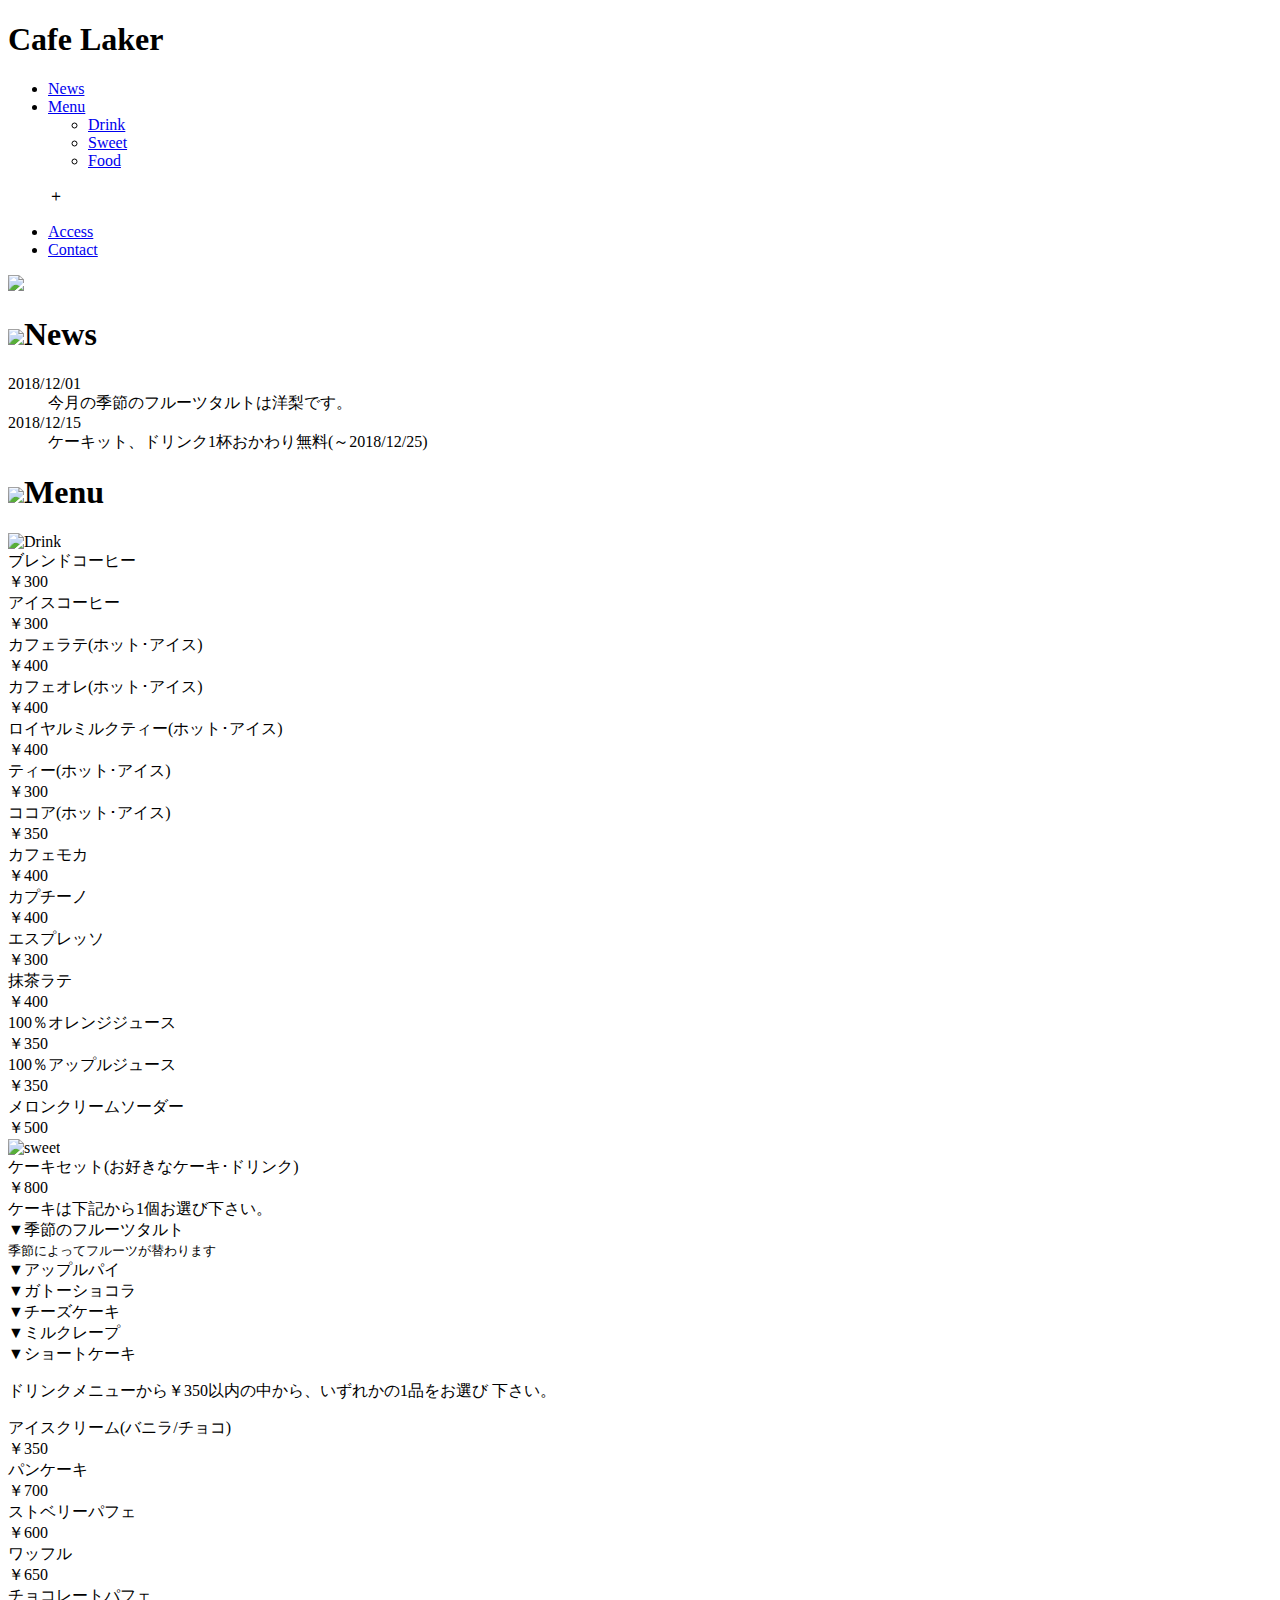
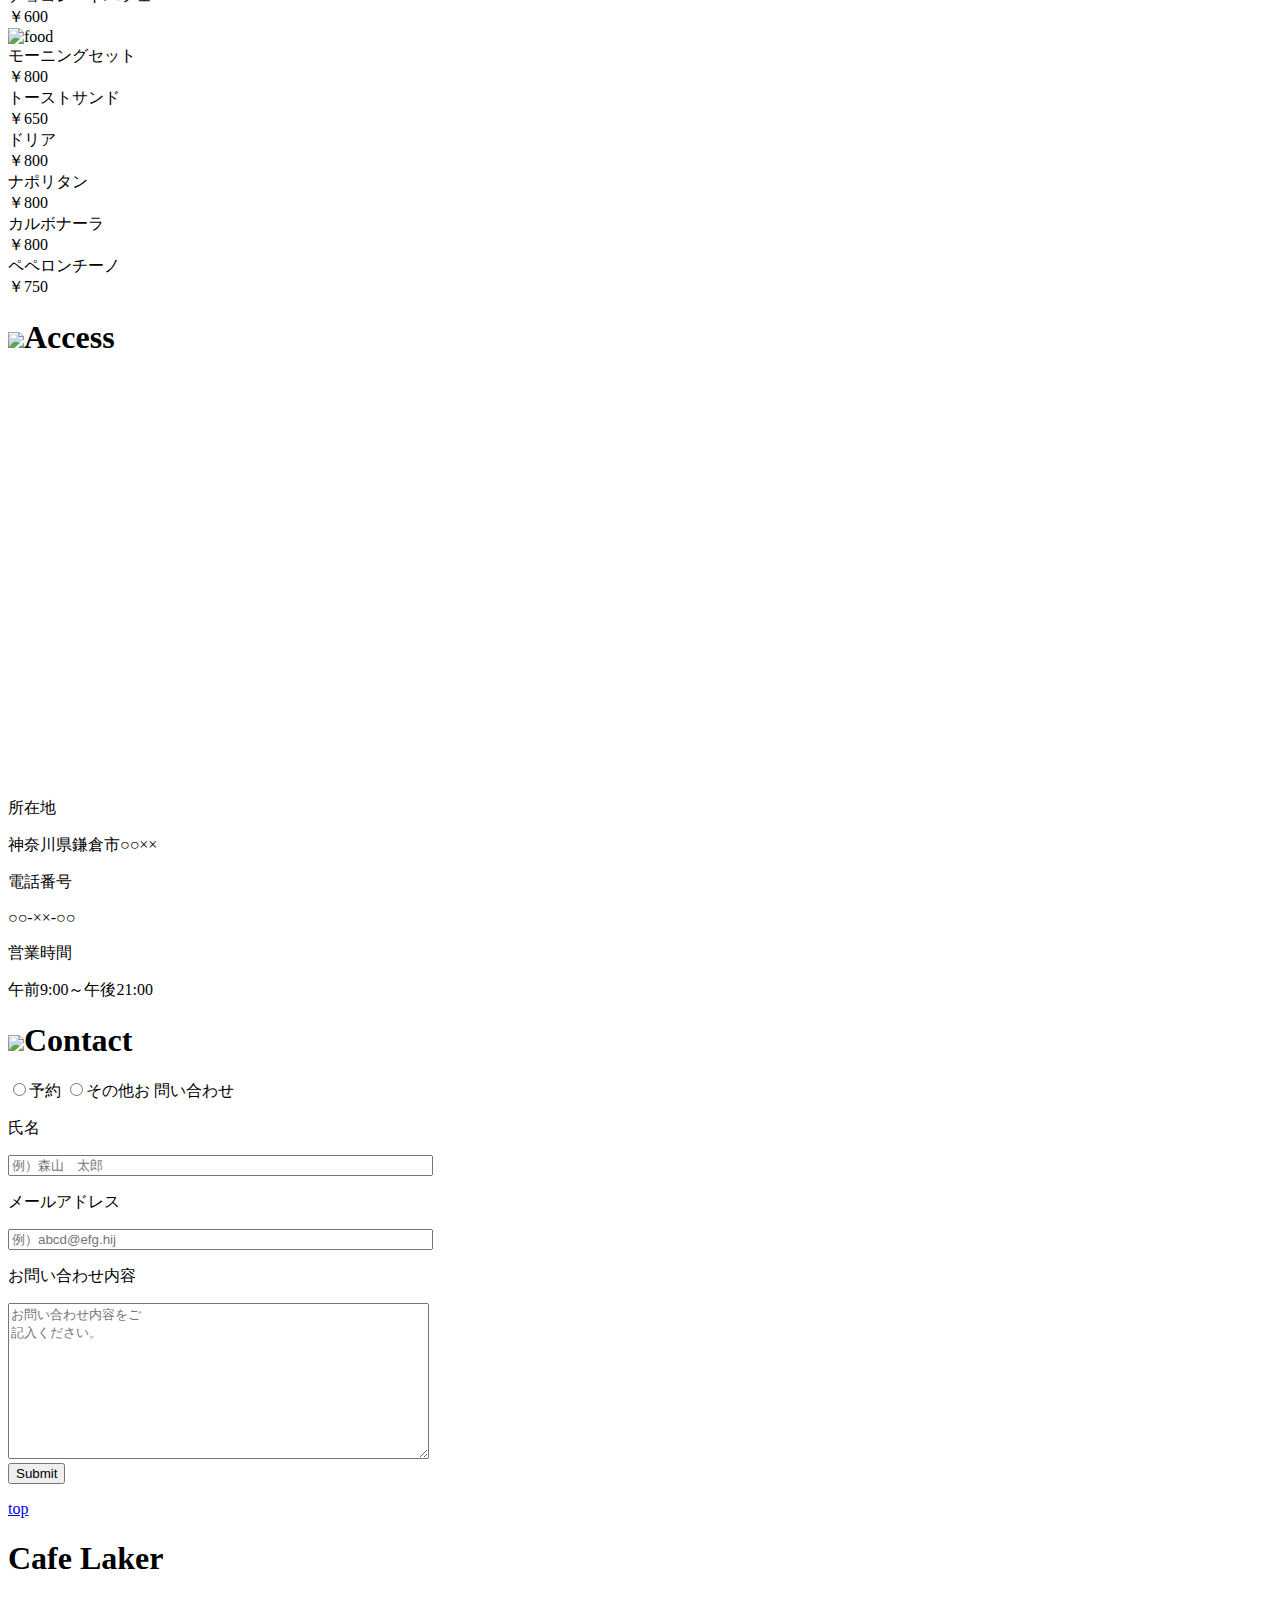
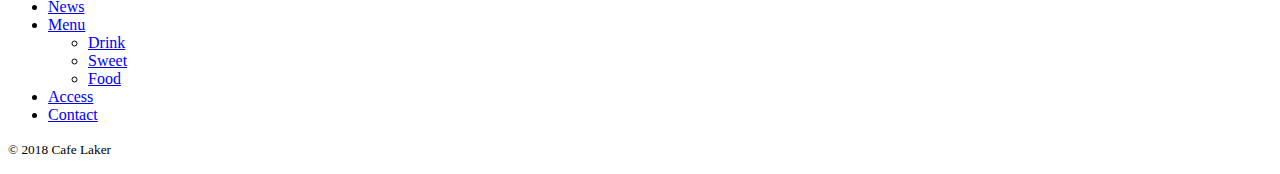
==== index.html @ 6a18511a "Add files via upload" ====
<!DOCTYPE html>
<html>

<head>
    <meta charset="utf-8">
    <meta name="viewport" content="width=device-width, initial-scale=1.0">
    <title>Cafe Laker</title>
    <link rel="stylesheet" href="style.css">
    <link href="https://fonts.googleapis.com/css?family=Charmonman|Kosugi+Maru" rel="stylesheet">
    <link rel="stylesheet" href="responsive.css">
    <link href="https://use.fontawesome.com/releases/v5.0.6/css/all.css" rel="stylesheet">
    <script src="https://ajax.googleapis.com/ajax/libs/jquery/3.3.1/jquery.min.js"></script>
    <script type="text/javascript" src="jquery.min.js"></script>
</head>

<body>
    <header>
        <div id="logo">
            <h1>Cafe Laker</h1>
        </div>
        <div class="menu-icon">
            <span class="line_1"></span>
            <span class="line_2"></span>
            <span class="line_3"></span>
        </div>
        <nav id="header-list">
            <ul>
                <li class="hli"><a class="link" href="#news">News</a></li>
                <li class="hli"><a class="link" href="#menu">Menu</a>

                    <ul id="sub-list">
                        <li class="hli-sub"><a class="link" href="#drink">Drink</a></li>
                        <li class="hli-sub"><a class="link" href="#sweet">Sweet</a></li>
                        <li class="hli-sub"><a class="link" href="#food">Food</a></li>
                    </ul>
                    <div id="menu-icon1">
                        <p class="icon">＋</p>
                    </div>
                </li>
                <li class="hli"><a class="link" href="#access">Access</a></li>
                <li class="hli"><a class="link" href="#contact">Contact</a></li>
            </ul>
        </nav>
    </header>
    <div id="main">
        <img class="top-img" src="./01.jpg">

        <div id="news">
            <h1><img class="icon" src="icon_054910.png" width="40">News</h1>
            <div id="news-box">
                <dl>
                    <dt><span>2018/12/01</span></dt>
                    <dd>今月の季節のフルーツタルトは洋梨です。</dd>
                    <dt>2018/12/15</dt>
                    <dd>ケーキット、ドリンク1杯おかわり無料(～2018/12/25)</dd>
                </dl>
            </div>
        </div>
        <div id="menu">
            <h1><img class="icon" src="icon_054910.png" width="40">Menu</h1>

            <div id="drink">
                <img src="001.jpg" alt="Drink" width="1000" height="239">
                <div class="menu-list">
                    <div class="menu-list-in">
                        <div class="menu-name">
                            <span>ブレンドコーヒー</span>
                        </div>
                        <div class="menu-price">
                            <span>￥300</span>
                        </div>
                    </div>
                    <div class="menu-list-in">
                        <div class="menu-name">
                            <span>アイスコーヒー</span>
                        </div>
                        <div class="menu-price">
                            <span>￥300</span>
                        </div>
                    </div>
                    <div class="menu-list-in">
                        <div class="menu-name">
                            <span>カフェラテ(ホット･アイス)</span>
                        </div>
                        <div class="menu-price">
                            <span>￥400</span>
                        </div>
                    </div>
                    <div class="menu-list-in">
                        <div class="menu-name">
                            <span>カフェオレ(ホット･アイス)</span>
                        </div>
                        <div class="menu-price">
                            <span>￥400</span>
                        </div>
                    </div>
                    <div class="menu-list-in">
                        <div class="menu-name">
                            <span>ロイヤルミルクティー(ホット･アイス)</span>
                        </div>
                        <div class="menu-price">
                            <span>￥400</span>
                        </div>
                    </div>
                    <div class="menu-list-in">
                        <div class="menu-name">
                            <span>ティー(ホット･アイス)</span>
                        </div>
                        <div class="menu-price">
                            <span>￥300</span>
                        </div>
                    </div>
                    <div class="menu-list-in">
                        <div class="menu-name">
                            <span>ココア(ホット･アイス)</span>
                        </div>
                        <div class="menu-price">
                            <span>￥350</span>
                        </div>
                    </div>
                    <div class="menu-list-in">
                        <div class="menu-name">
                            <span>カフェモカ</span>
                        </div>
                        <div class="menu-price">
                            <span>￥400</span>
                        </div>
                    </div>
                    <div class="menu-list-in">
                        <div class="menu-name">
                            <span>カプチーノ</span>
                        </div>
                        <div class="menu-price">
                            <span>￥400</span>
                        </div>
                    </div>
                    <div class="menu-list-in">
                        <div class="menu-name">
                            <span>エスプレッソ</span>
                        </div>
                        <div class="menu-price">
                            <span>￥300</span>
                        </div>
                    </div>
                    <div class="menu-list-in">
                        <div class="menu-name">
                            <span>抹茶ラテ</span>
                        </div>
                        <div class="menu-price">
                            <span>￥400</span>
                        </div>
                    </div>
                    <div class="menu-list-in">
                        <div class="menu-name">
                            <span>100％オレンジジュース</span>
                        </div>
                        <div class="menu-price">
                            <span>￥350</span>
                        </div>
                    </div>
                    <div class="menu-list-in">
                        <div class="menu-name">
                            <span>100％アップルジュース</span>
                        </div>
                        <div class="menu-price">
                            <span>￥350</span>
                        </div>
                    </div>
                    <div class="menu-list-in">
                        <div class="menu-name">
                            <span>メロンクリームソーダー</span>
                        </div>
                        <div class="menu-price">
                            <span>￥500</span>
                        </div>
                    </div>
                </div>
            </div>


            <div id="sweet">
                <img class="menu-img" src="002.jpg" alt="sweet" width="1000" height="239">

                <div class="menu-list-1">
                    <div class="menu-list-in1">
                        <div class="menu-name">
                            <span>ケーキセット(お好きなケーキ･ドリンク)</span>
                        </div>
                        <div class="menu-price">
                            <span>￥800</span>
                        </div>
                    </div>
                </div>
                <div class="menu-list">
                    <div class="cake-set">
                        <div class="cake-select">
                            <span>ケーキは下記から1個お選び下さい。</span>
                        </div>
                        <div class="cake-list">
                            <div class="cake-name">
                                <span>▼季節のフルーツタルト
                  <br><small>季節によってフルーツが替わります</small></span>
                            </div>
                        </div>
                        <div class="cake-list">
                            <div class="cake-name">
                                <span>▼アップルパイ</span>
                            </div>
                        </div>
                        <div class="cake-list">
                            <div class="cake-name">
                                <span>▼ガトーショコラ</span>
                            </div>
                        </div>
                        <div class="cake-list">
                            <div class="cake-name">
                                <span>▼チーズケーキ</span>
                            </div>
                        </div>
                        <div class="cake-list">
                            <div class="cake-name">
                                <span>▼ミルクレープ</span>
                            </div>
                        </div>
                        <div class="cake-list">
                            <div class="cake-name">
                                <span>▼ショートケーキ</span>
                            </div>
                        </div>
                        <p>ドリンクメニューから￥350以内の中から、いずれかの1品をお選び 下さい。
                        </p>
                    </div>
                    <div class="menu-list-in">
                        <span>アイスクリーム(バニラ/チョコ)</span>
                        <div class="menu-price">
                            <span>￥350</span>
                        </div>
                    </div>
                    <div class="menu-list-in">
                        <span>パンケーキ</span>
                        <div class="menu-price">
                            <span>￥700</span>
                        </div>
                    </div>
                    <div class="menu-list-in">
                        <span>ストベリーパフェ</span>
                        <div class="menu-price">
                            <span>￥600</span>
                        </div>
                    </div>
                    <div class="menu-list-in">
                        <span>ワッフル</span>
                        <div class="menu-price">
                            <span>￥650</span>
                        </div>
                    </div>
                    <div class="menu-list-in">
                        <span>チョコレートパフェ</span>
                        <div class="menu-price">
                            <span>￥600</span>
                        </div>
                    </div>
                </div>

                <div id="food">
                    <img class="menu-img" src="003.jpg" alt="food" width="1000" height="239">
                    <div class="menu-list">
                        <div class="menu-list-in">
                            <div class="menu-name">
                                <span>モーニングセット</span>
                            </div>
                            <div class="menu-price">
                                <span>￥800</span>
                            </div>
                        </div>
                        <div class="menu-list-in">
                            <div class="menu-name">
                                <span>トーストサンド</span>
                            </div>
                            <div class="menu-price">
                                <span>￥650</span>
                            </div>
                        </div>
                        <div class="menu-list-in">
                            <div class="menu-name">
                                <span>ドリア</span>
                            </div>
                            <div class="menu-price">
                                <span>￥800</span>
                            </div>
                        </div>
                        <div class="menu-list-in">
                            <div class="menu-name">
                                <span>ナポリタン</span>
                            </div>
                            <div class="menu-price">
                                <span>￥800</span>
                            </div>
                        </div>
                        <div class="menu-list-in">
                            <div class="menu-name">
                                <span>カルボナーラ</span>
                            </div>
                            <div class="menu-price">
                                <span>￥800</span>
                            </div>
                        </div>
                        <div class="menu-list-in">
                            <div class="menu-name">
                                <span>ペペロンチーノ</span>
                            </div>
                            <div class="menu-price">
                                <span>￥750</span>
                            </div>
                        </div>
                    </div>
                </div>
            </div>
        </div>
        <div id="access">
            <h1><img class="icon" src="icon_054910.png" width="40">Access</h1>
            <div class="access-in">
                <div id="map">
                    <iframe src="https://www.google.com/maps/embed?pb=!1m18!1m12!1m3!1d402.9807666030861!
2d139.55037755636258!3d35.31930980837869!2m3!1f0!2f0!3f0!3m2!1i1024!2i768!4f13.1!3m3!1m2!
1s0x601845c22a4f73df%3A0xc7e93a3e84fb0e0e!2z6Y6M5YCJ6aeF!5e0!3m2!1sja!2sjp!4v1543135971480" width="576" height="400" frameborder="0" style="border:0" allowfullscreen></iframe>
                </div>
                <div class="access-info">
                    <div class="access-list">
                        <p class="access-head">所在地</p>
                        <p class="access-content">神奈川県鎌倉市○○××</p>
                    </div>
                    <div class="access-list">
                        <p class="access-head">電話番号</p>
                        <p class="access-content">○○-××-○○</p>
                    </div>
                    <div class="access-list">
                        <p class="access-head">営業時間</p>
                        <p class="access-content">午前9:00～午後21:00</p>
                    </div>
                </div>
            </div>
        </div>

        <div id="contact">
            <h1><img class="icon" src="icon_054910.svg" width="40">Contact</h1>
            <div class="contact-in">
                <div class="radio-select">
                    <input type="radio" name="contact" value "reservation">予約
                    <input class="radio-left" type="radio" name="contact" value "other">その他お 問い合わせ
                </div>
                <div class="contact-list">
                    <p>氏名</p>
                    <input class="contact-area" type="text" size="50" name="name" value="" placeholder="例）森山　太郎">
                </div>
                <div class="contact-list">
                    <p>メールアドレス</p>
                    <input class="contact-area" type="text" size="50" name="mail" value="" placeholder="例）abcd@efg.hij">
                </div>
                <div class="contact-list">
                    <p>お問い合わせ内容</p>
                    <textarea class="contact-area" cols="50" rows="10" name="message" placeholder="お問い合わせ内容をご
記入ください。"></textarea>
                </div>
                <div class="button">
                    <input class="btn" type="submit">
                </div>
            </div>
        </div>
        <div id="top">
            <a href="#logo">
     <span class="top-line_1"></span>
     <span class="top-line_2"></span>
     <p>top</p>
            </a>
        </div>
    </div>

    <footer>
        <div id="footer-in">
            <h1 id="footer-logo">Cafe Laker</h1>
            <nav id="footer-list">
                <ul>
                    <li class="fli"><a href="#news">News</a></li>
                    <li class="fli"><a href="#menu">Menu</a>
                        <ul id="footer-list-sub">
                            <li class="fli-sub"><a href="#drink">Drink</a></li>
                            <li class="fli-sub"><a href="#sweet">Sweet</a></li>
                            <li class="fli-sub"><a href="#food">Food</a></li>
                        </ul>
                    </li>
                    <li class="fli"><a href="#access">Access</a></li>
                    <li class="fli"><a href="#contact">Contact</a></li>
                </ul>
            </nav>
            <p><small>&copy; 2018 Cafe Laker</small></p>
        </div>
    </footer>
</body>

</html>
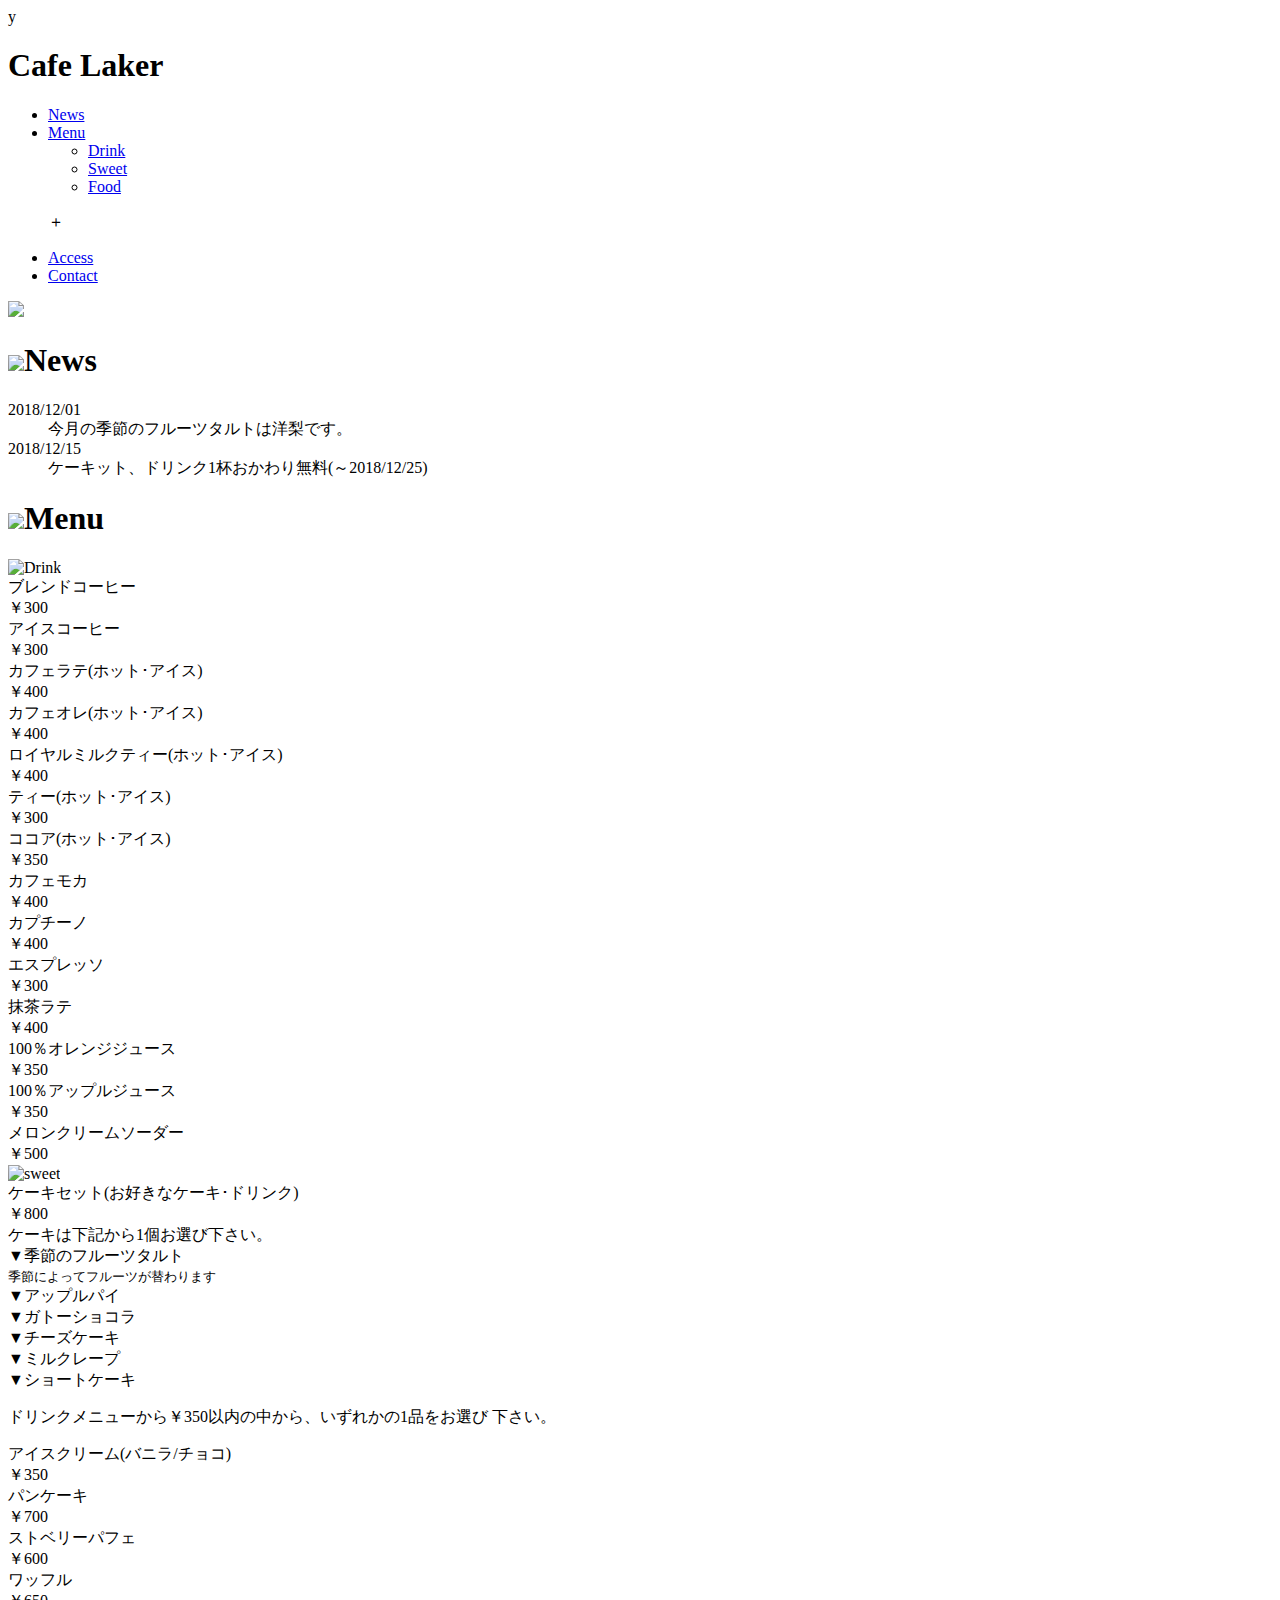
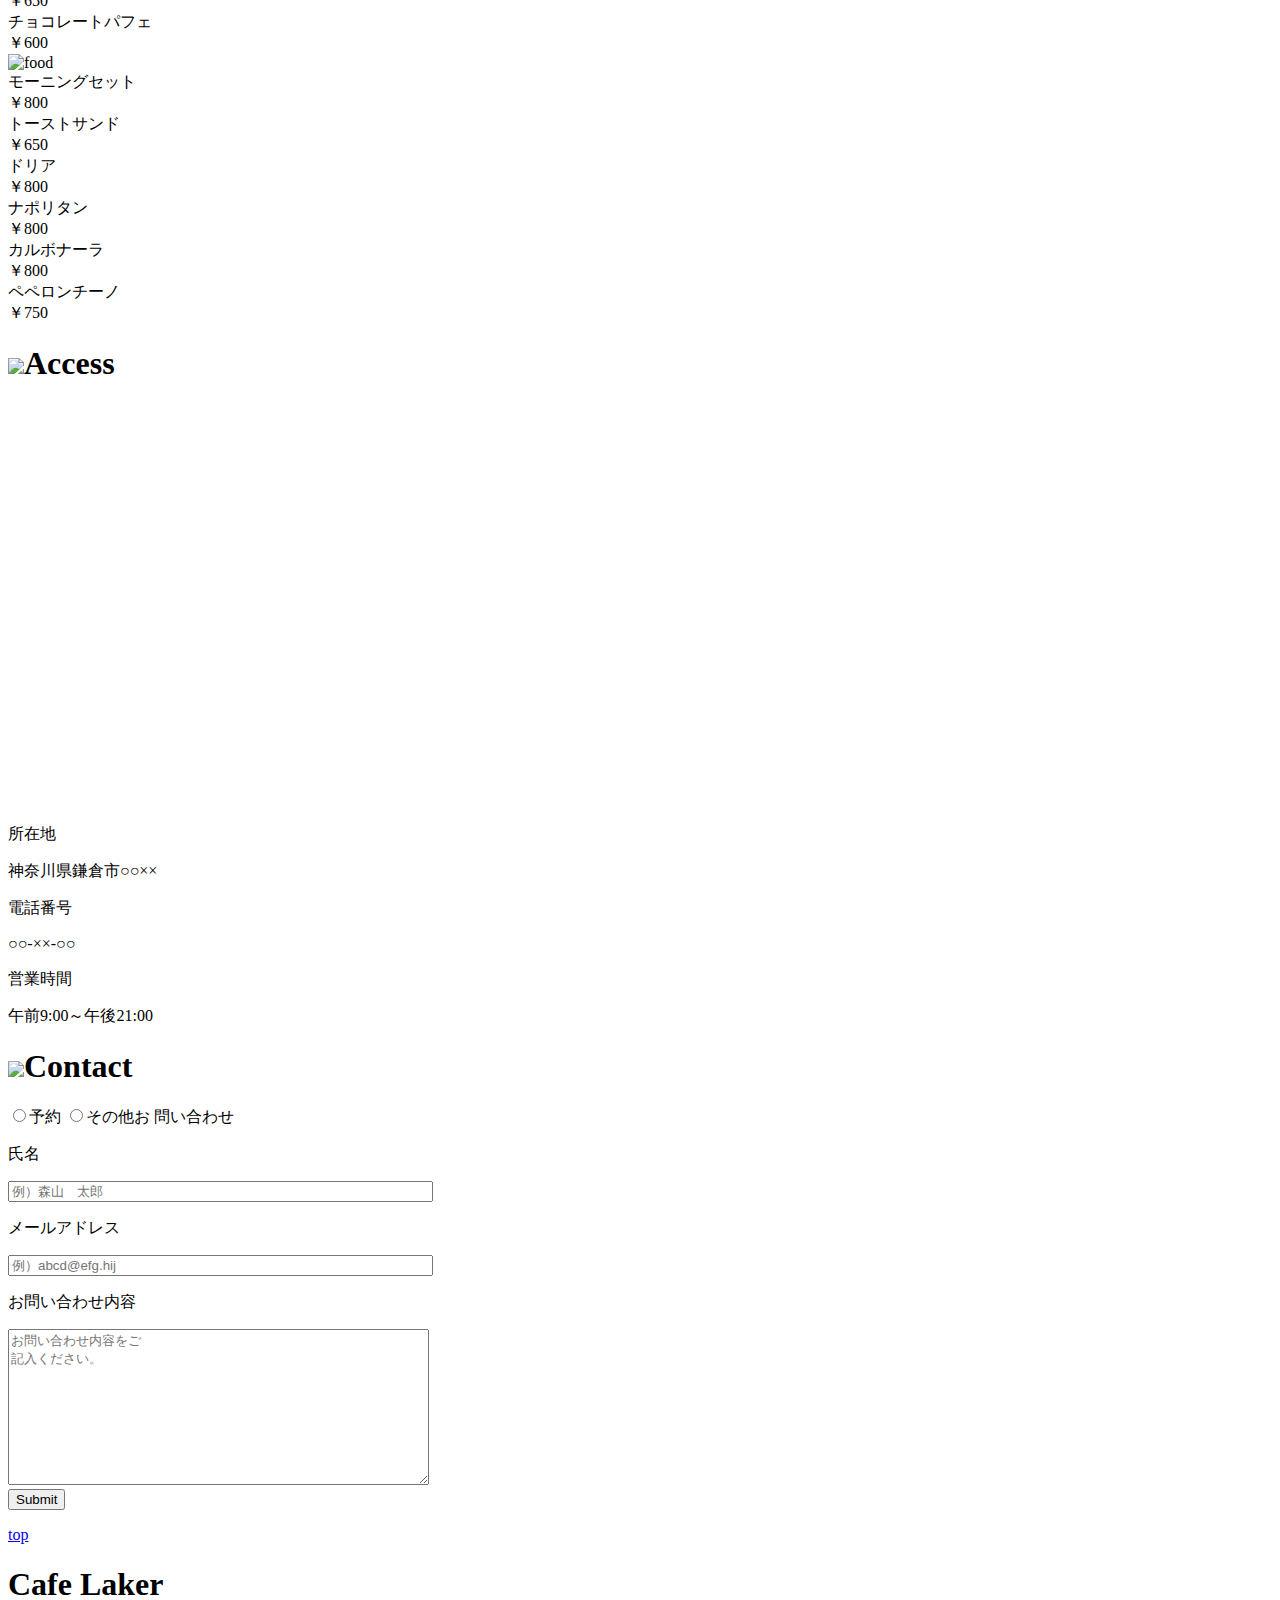
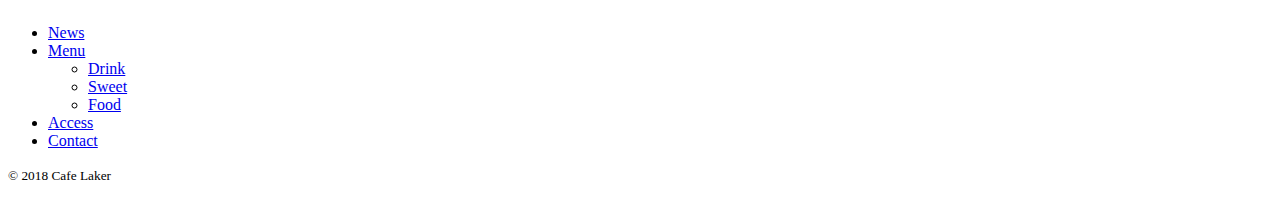
==== commit 648c5c4a: "Update index.html" ====
--- a/index.html
+++ b/index.html
@@ -12,7 +12,7 @@
     <script src="https://ajax.googleapis.com/ajax/libs/jquery/3.3.1/jquery.min.js"></script>
     <script type="text/javascript" src="jquery.min.js"></script>
 </head>
-
+    y
 <body>
     <header>
         <div id="logo">
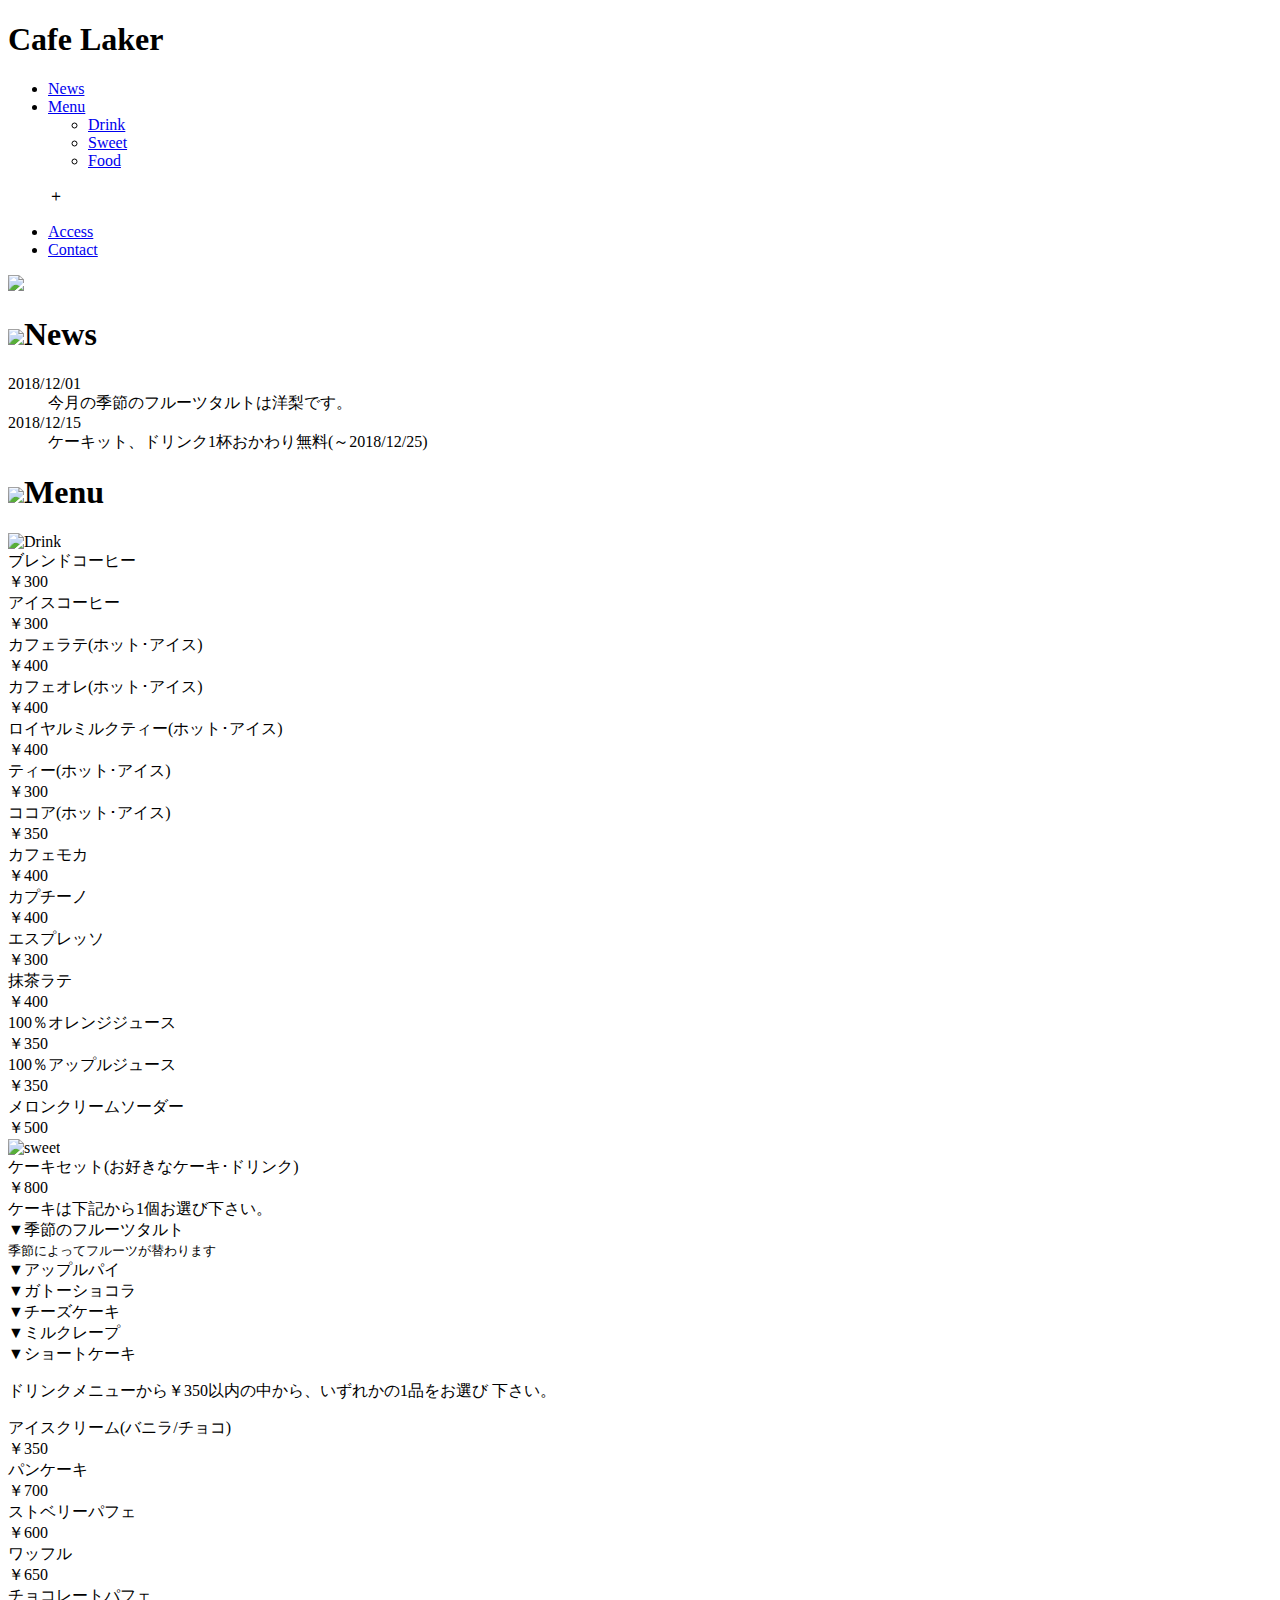
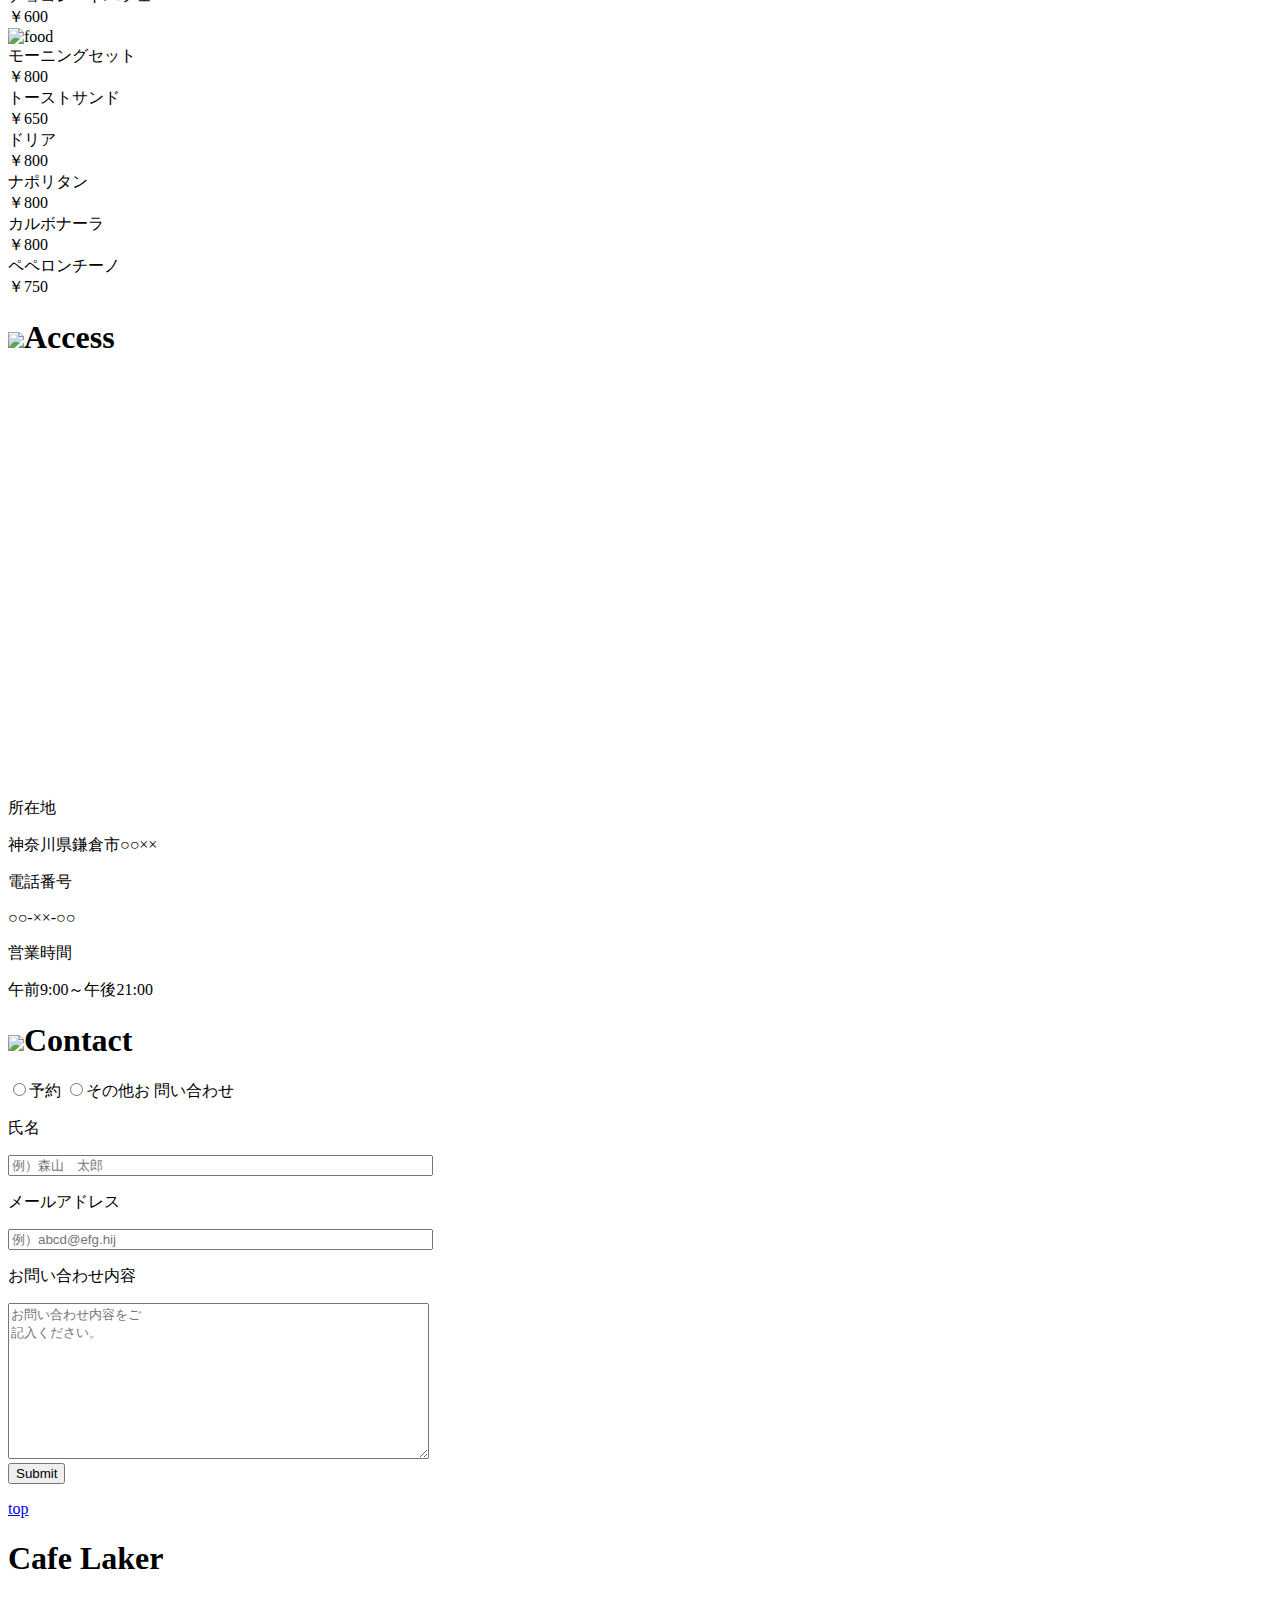
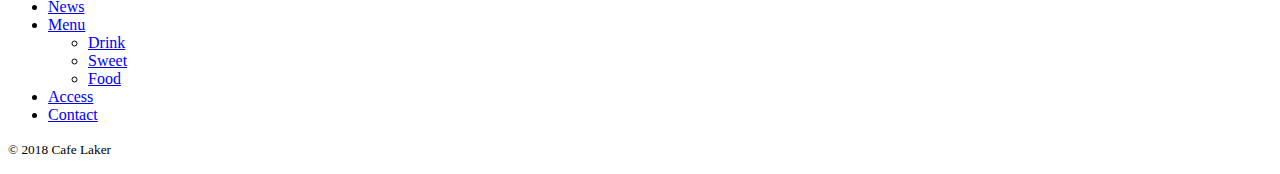
==== commit bcacc383: "Update index.html" ====
--- a/index.html
+++ b/index.html
@@ -12,7 +12,6 @@
     <script src="https://ajax.googleapis.com/ajax/libs/jquery/3.3.1/jquery.min.js"></script>
     <script type="text/javascript" src="jquery.min.js"></script>
 </head>
-    y
 <body>
     <header>
         <div id="logo">
